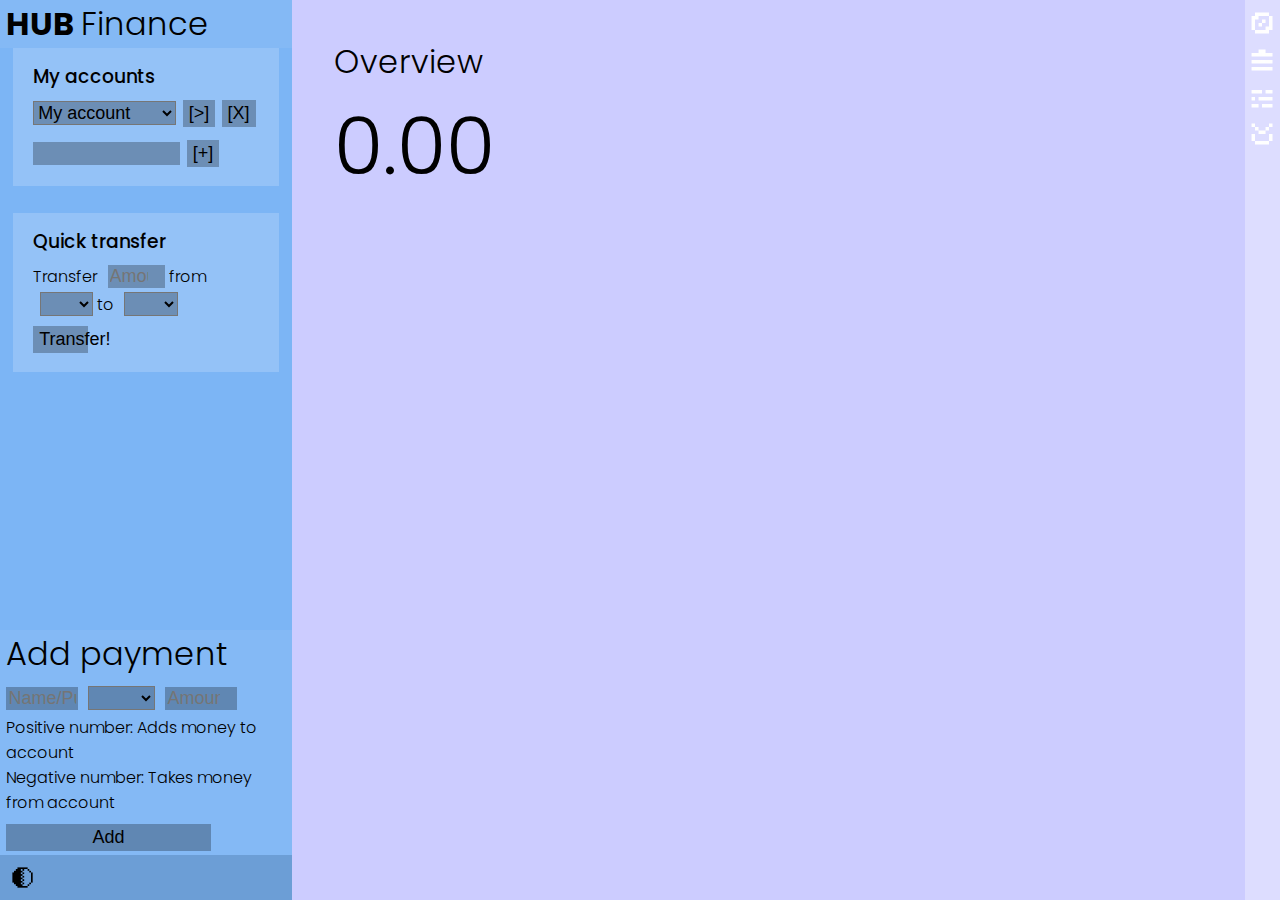
==== index.html @ 7818053c "Release v1.0-beta" ====
<!DOCTYPE html>
<html>

<head>
    <title>finance-hub</title>
    <meta charset="utf-8">
    <link rel="icon" type="image/x-icon" href="assets/img/favicon.ico">

    <link rel="stylesheet" href="assets/css/main.css">
    <script src="assets/js/main.js"></script>
    <script src="assets/js/main_content.js"></script>
</head>

<body>
    <div id="sidebar">
        <div id="topbar">
            <h1><strong>HUB </strong>Finance</h1>
        </div>
        <div id="budgets">
            <div class="budget_container">
                <h3>My accounts</h3>
                <select id="account_selector"></select><button class="small-btn" onclick="switch_account()">[>]</button><button class="small-btn" onclick="delete_account()">[X]</button><br>
                <input id="new_account_name"><button class="small-btn" onclick="create_new_account()">[+]</button>
            </div>
            <div class="budget_container">
                <h3>Quick transfer</h3>
                <p>Transfer <input type="number" placeholder="Amount" id="quicktransfer_amount"> from <select id="quicktransfer_from"></select> to <select id="quicktransfer_to"></select></p>
                <button onclick="quickTransfer()">Transfer!</button>
            </div>
        </div>
        <div id="spaceholder_sb1"></div>
        <div id="add_payment">
            <h1>Add payment</h1>
            <input type="text" id="add_payment_name" placeholder="Name/Purpose">
            <select id="add_payment_budget_selector"></select>
            <input type="number" id="add_payment_amount" placeholder="Amount">
            <p>Positive number: Adds money to account</p>
            <p>Negative number: Takes money from account</p>
            <button id="add_payment_confirm" onclick="addPayment()">Add</button>
        </div>
        <div id="settings">
            <img src="assets/img/dark_mode_toggle.png" onclick="toggleDarkMode()" id="toggle_darkmode">
        </div>
    </div>
    <iframe id="content" src="subpages/overview.html"></iframe>
    <div id="navbar">
        <img src="assets/img/overview.png" onclick="switchPage('overview')">
        <img src="assets/img/payment_list.png" onclick="switchPage('payment_list')">
        <img src="assets/img/budgets.png" onclick="switchPage('budgets')">
        <img src="assets/img/import_icon.png" onclick="switchPage('import')">
    </div>
</body>

</html>
---- assets/css/main.css ----
@import url('https://fonts.googleapis.com/css2?family=Poppins:ital,wght@0,100;0,200;0,300;0,400;0,500;0,600;0,700;0,800;0,900;1,100;1,200;1,300;1,400;1,500;1,600;1,700;1,800;1,900&display=swap');

html.dark_mode {
    color: white;
}

html * {
    margin: 0;
    font-weight: 300;
}

h1 {
    font-family: "Poppins";
    margin-left: 0.5vw;
    transition: color ease-in-out 0.5s;
}

h3 {
    font-weight: 500;
    font-family: "Poppins";
    margin-left: 0.5vw;
    transition: color ease-in-out 0.5s;
}

p, label, span, h1, h2, h3, h4, h5, h6 {
    font-family: "Poppins";
    margin-left: 0.5vw;
    transition: color ease-in-out 0.5s;
}

body {
    display: flex;
    flex-direction: row;
    padding: 0;
    margin: 0;
}

#sidebar {
    margin: 0;
    padding: 0;
    width: 25vw;
    height: 100vh;
    background-color: rgb(124, 181, 245);
    transition: background-color ease-in-out 0.5s;
    display: flex;
    flex-direction: column;
    justify-content: top;
    flex-basis: auto;
    flex-wrap: nowrap;
}

#navbar {
    width: 3vw;
    height: 100vh;
    background-color: #ddddff;
    transition: background-color ease-in-out 0.5s;
    display: flex;
    flex-direction: column;
}

.dark_mode #navbar{
    background-color: #000020;
}

.dark_mode #sidebar {
    background-color: rgb(0, 20, 43);
}

#topbar {
    margin: 0;
    background-color: #ffffff10;
    height: fit-content;
}

#budgets {
    background-color: transparent;
    height: auto;
    padding-right: 1vw;
    display: flex;
    flex-direction: column;
    flex-basis: content;
    overflow-y: scroll;
}

::-webkit-scrollbar {
    width: 0.5vw;
    background-color: transparent;
}

::-webkit-scrollbar-thumb {
    width: 0.5vw;
    background-color: #000;
    transition: background-color 0.5s ease-in-out;
}

.dark_mode ::-webkit-scrollbar-thumb {
    background-color: #fff;
}

#spaceholder_sb1 {
    margin-bottom: auto;
}

#add_payment {
    background-color: #ffffff10;
    height: max-content
}

#settings {
    background-color: #00000020;
    height: 5vh;
}

#content {
    padding: 3%;
    border: none;
    background-color: #ccf;
    width: 75vw;
    transition: background-color ease-in-out 0.5s;
}

.dark_mode #content {
    background-color: #112;
}

#toggle_darkmode {
    margin-left: 1vh;
    margin-top: 1vh;
    height: 3vh;
    filter: invert(1);
    transition: filter ease-in-out 0.5s;
}

.dark_mode #toggle_darkmode {
    filter: invert(0);
}

strong {
    font-weight: 700;
}

.budget_container {
    padding: 5%;
    background-color: #ffffff2f;
    margin-left: 1vw;
    margin-bottom: 3vh;
}

.dark_mode .budget_container {
    background-color: #0000002f;
}

progress {
    margin-bottom: 0.5vh;
    margin-top: 0.5vh;
    appearance: none;
    -webkit-appearance: none;
    -moz-appearance: none;
    border: none;
    width: 100%;
    height: 1vh;
    border-radius: 10px;
    background-color: #ffffff;
    overflow: hidden;
    box-shadow: inset 0 1px 3px rgba(0, 0, 0, 0.2);
}

progress::-webkit-progress-value {
    background-color: #002442;
    border-radius: 10px 0 0 10px;
    transition: all ease-in-out 0.5s;
}

progress::-webkit-progress-bar {
    background-color: #fff;
    transition: all ease-in-out 0.5s;
}

progress::-moz-progress-bar {
    background-color: #002442;
    border-radius: 10px 0 0 10px;
    transition: all ease-in-out 0.5s;
}

.dark_mode progress::-webkit-progress-value {
    background-color: #00a2ff;
    border-radius: 10px 0 0 10px;
    transition: all ease-in-out 0.5s;
}

.dark_mode progress::-webkit-progress-bar {
    background-color: #333;
    transition: all ease-in-out 0.5s;
}

.dark_mode progress::-moz-progress-bar {
    background-color: #00a2ff;
    border-radius: 10px 0 0 10px;
    transition: all ease-in-out 0.5s;
}

select {
    background-color: #00000044;
    color: #000;
    margin-left: 0.5vw;
    font-size: large;
    width: 23%;
    transition: all 0.5s ease, color 0.5s ease;
}

.dark_mode select {
    color: #fff;
}

option {
    background-color: #fff;
    color: #000;
    transition: all 0.5s ease, color 0.5s ease;
}

.dark_mode option {
    background-color: #000;
    color: #fff;
}

input, textarea {
    background-color: #00000044;
    color: #000;
    height: max-content;
    border: none;
    margin-top: 1vh;
    margin-left: 0.5vw;
    margin-bottom: 0.5vh;
    font-size: large;
    width: 23%;
}

.dark_mode input, textarea {
    color: #fff;
}

button {
    background-color: #00000044;
    color: #000;
    border: none;
    margin-top: 1vh;
    margin-left: 0.5vw;
    margin-bottom: 0.5vh;
    font-size: large;
    width: 23%;
    height: 3vh;
    transition: all 0.5s ease, color 0.5s ease;
}

button:hover {
    background-color: #00000066;
    border: none;
    margin-top: 1vh;
    margin-left: 0.5vw;
    font-size: large;
    width: 23%;
    height: 3vh;
}

#add_payment_confirm {
    width: 70%;
}

#account_selector, #new_account_name {
    width: 60%;
}

.small-btn {
    width: min-content;
}
.small-btn:hover {
    width: min-content;
}

.dark_mode button {
    color: #fff
}

.xxl {
    font-size: 500%;
}

#payment_list {
    margin-top: 5%;
}

.payment_list_item {
    display: flex;
    flex-direction: row;
    overflow-x: scroll;
    overflow-y: hidden;
    flex-wrap: nowrap;
    height: 6vh;
    width: 85vw;
}

.payment_list_item h3 {
    width: 70vw;
    overflow-x: scroll;
    text-wrap: 0;
    text-wrap-mode: nowrap;
}

.payment_list_item strong {
    width: 70vw;
    overflow-x: scroll;
    text-wrap: 0;
    text-wrap-mode: nowrap;
    color: #55f;
}

.payment_list_item ::-webkit-scrollbar{
    height: 0;
}

.payment_list_item_image {
    margin-left: auto;
    filter: invert(1);
    transition: all 0.5s ease-in-out;
}

.dark_mode .payment_list_item_image {
    filter: invert(0);
}


#navbar img{
    width: 80%;
    margin-left: auto;
    margin-right: auto;

    margin-top: 1vh;
}

.small_number_input {
    width: 20%;
}

.strong_colorful {
    color: #002442;
    transition: all ease-in-out 0.5s;
}

.dark_mode .strong_colorful {
    color: #00a2ff;
}

.strong_big {
    font-size: 150%;
}

.strong_warning {
    color: red;
}
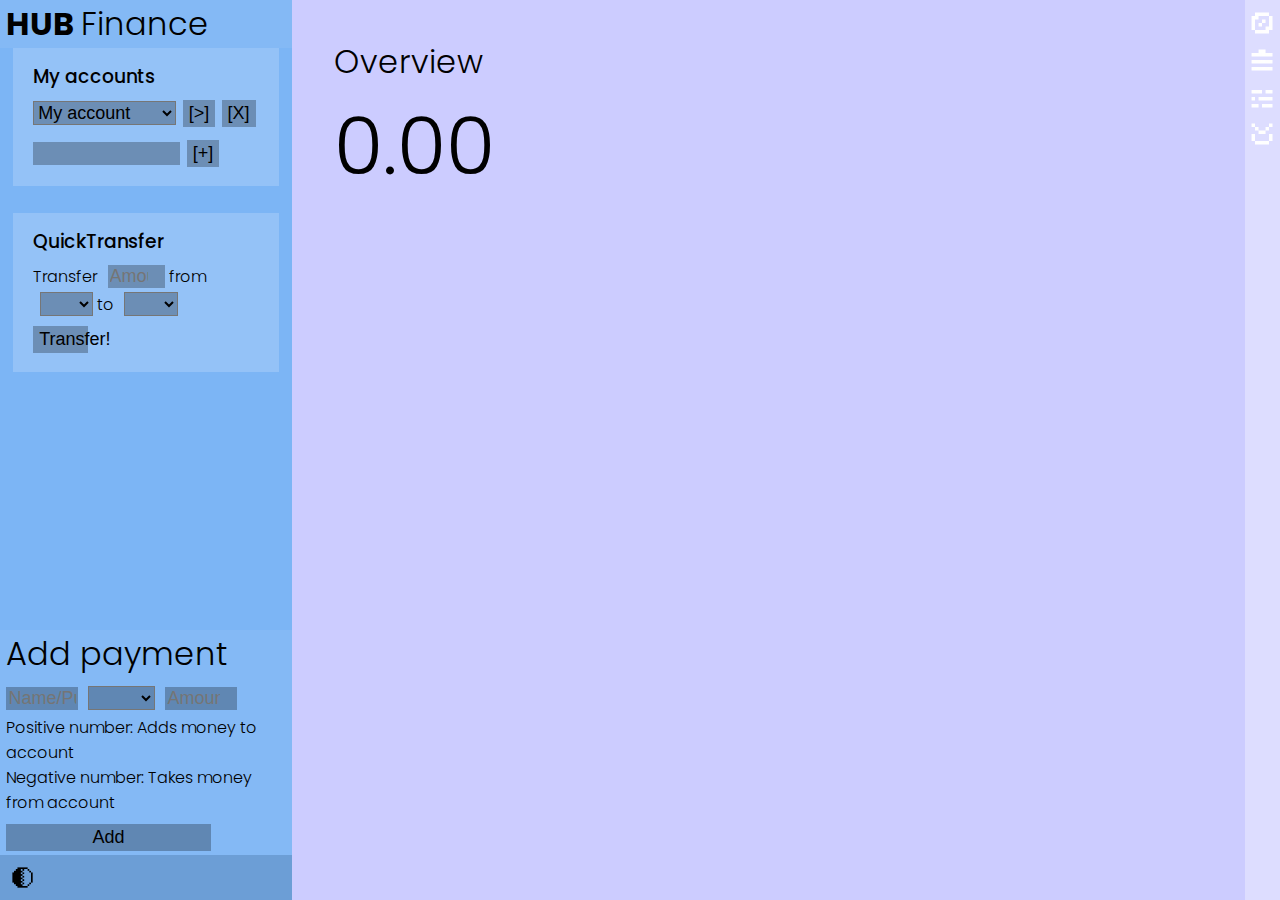
==== commit d553cb26: "Fixed some last bugs and added readme" ====
--- a/index.html
+++ b/index.html
@@ -23,7 +23,7 @@
                 <input id="new_account_name"><button class="small-btn" onclick="create_new_account()">[+]</button>
             </div>
             <div class="budget_container">
-                <h3>Quick transfer</h3>
+                <h3>QuickTransfer</h3>
                 <p>Transfer <input type="number" placeholder="Amount" id="quicktransfer_amount"> from <select id="quicktransfer_from"></select> to <select id="quicktransfer_to"></select></p>
                 <button onclick="quickTransfer()">Transfer!</button>
             </div>
